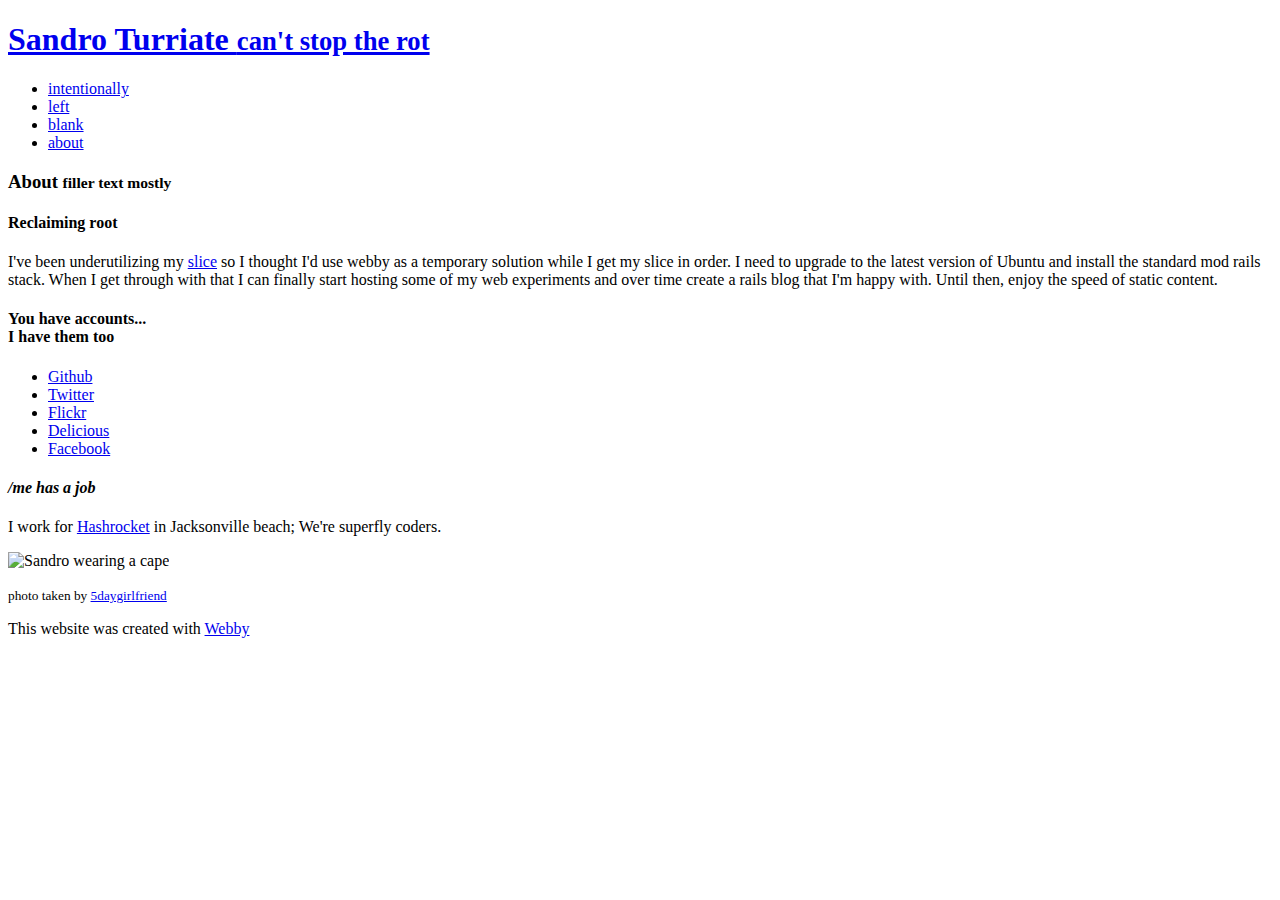
==== output/index.html @ 71629f07 "initial import" ====
<!DOCTYPE html PUBLIC "-//W3C//DTD XHTML 1.0 Strict//EN" "http://www.w3.org/TR/xhtml1/DTD/xhtml1-strict.dtd">
<html lang='en' xml:lang='en' xmlns='http://www.w3.org/1999/xhtml'>
  <head>
    <meta content='text/html;charset=UTF-8' http-equiv='content-type' />
    <meta name='author' />
    <meta content="Ruby on Rails web developer that can't stop coding" name='description' />
    <title>Sandro Turriate - can't stop the rot</title>
    <link href='/css/blueprint/screen.css' media='screen, projection' rel='stylesheet' type='text/css' />
    <link href='/css/blueprint/print.css' media='print' rel='stylesheet' type='text/css' />
    <!--[if IE]> 
      <link href='/css/blueprint/ie.css' media='screen, projection' rel='stylesheet' type='text/css' />
    <![endif]-->
    <link href='/css/coderay.css' rel='stylesheet' type='text/css' />
    <link href='/css/application.css' media='screen, projection' rel='stylesheet' type='text/css' />
  </head>
  <body>
    <div class='container'>
      <div class='span-24' id='header'>
        <div class='span-11'>
          <h1>
            <a href='/'>
              Sandro Turriate
              <small>can't stop the rot</small>
            </a>
          </h1>
        </div>
        <div class='span-12 prepend-1 last'>
          <ul>
            <li class='blog span-3'>
              <a href='#'>intentionally</a>
            </li>
            <li class='links span-3'>
              <a href='#'>left</a>
            </li>
            <li class='work span-3'>
              <a href='#'>blank</a>
            </li>
            <li class='about span-3 last'>
              <a href='#about'>about</a>
            </li>
          </ul>
        </div>
      </div>
      <div class='span-24' id='content'>
        <div class='span-24 descriptor' id='about'>
          <h3>
            About
            <small>filler text mostly</small>
          </h3>
          <div class='span-18' id='posts'>
            <div class='post span-18'>
              <div class='span-5'>
                <h4>Reclaiming root</h4>
              </div>
              <div class='span-11 prepend-1'>
                <p>
                  I've been underutilizing my
                  <a href='http://slicehost.com'>slice</a>
                  so I thought I'd use webby as a temporary solution while I get my slice in order.
                  I need to upgrade to the latest version of Ubuntu and install the standard mod rails stack.
                  When I get through with that I can finally start hosting some of my web experiments
                  and over time create a rails blog that I'm happy with.
                  Until then, enjoy the speed of static content.
                </p>
              </div>
            </div>
            <div class='post span-18'>
              <div class='span-5'>
                <h4>
                  You have accounts...
                  <br />
                  I have them too
                </h4>
              </div>
              <div class='span-11 prepend-1'>
                <ul>
                  <li>
                    <a href='http://github.com/sandro'>Github</a>
                  </li>
                  <li>
                    <a href='http://twitter.com/sandrot'>Twitter</a>
                  </li>
                  <li>
                    <a href='http://flickr.com/photos/untorn'>Flickr</a>
                  </li>
                  <li>
                    <a href='http://delicious.com/sandrot'>Delicious</a>
                  </li>
                  <li>
                    <a href='http://www.facebook.com/profile.php?id=25113331'>Facebook</a>
                  </li>
                </ul>
              </div>
            </div>
            <div class='post span-18'>
              <div class='span-5'>
                <h4>
                  <em>/me has a job</em>
                </h4>
              </div>
              <div class='span-11 prepend-1'>
                <p>
                  I work for
                  <a href='http://hashrocket.com'>Hashrocket</a>
                  in Jacksonville beach; We're superfly coders.
                </p>
              </div>
            </div>
          </div>
          <div class='span-5 last' id='photo'>
            <img alt='Sandro wearing a cape' src='/images/vinyl_crusader.jpg' />
            <p>
              <small>
                photo taken by
                <a href='http://www.flickr.com/photos/5daygirlfriend/'>5daygirlfriend</a>
              </small>
            </p>
          </div>
        </div>
      </div>
      <div class='span-24' id='footer'>
        <p>
          This website was created with
          <a href='http://webby.rubyforge.org'>Webby</a>
        </p>
      </div>
    </div>
  </body>
  <script src="http://www.google-analytics.com/urchin.js" type="text/javascript">
  </script>
  <script type="text/javascript">
  _uacct = "UA-147954-7";
  urchinTracker();
  </script>
</html>
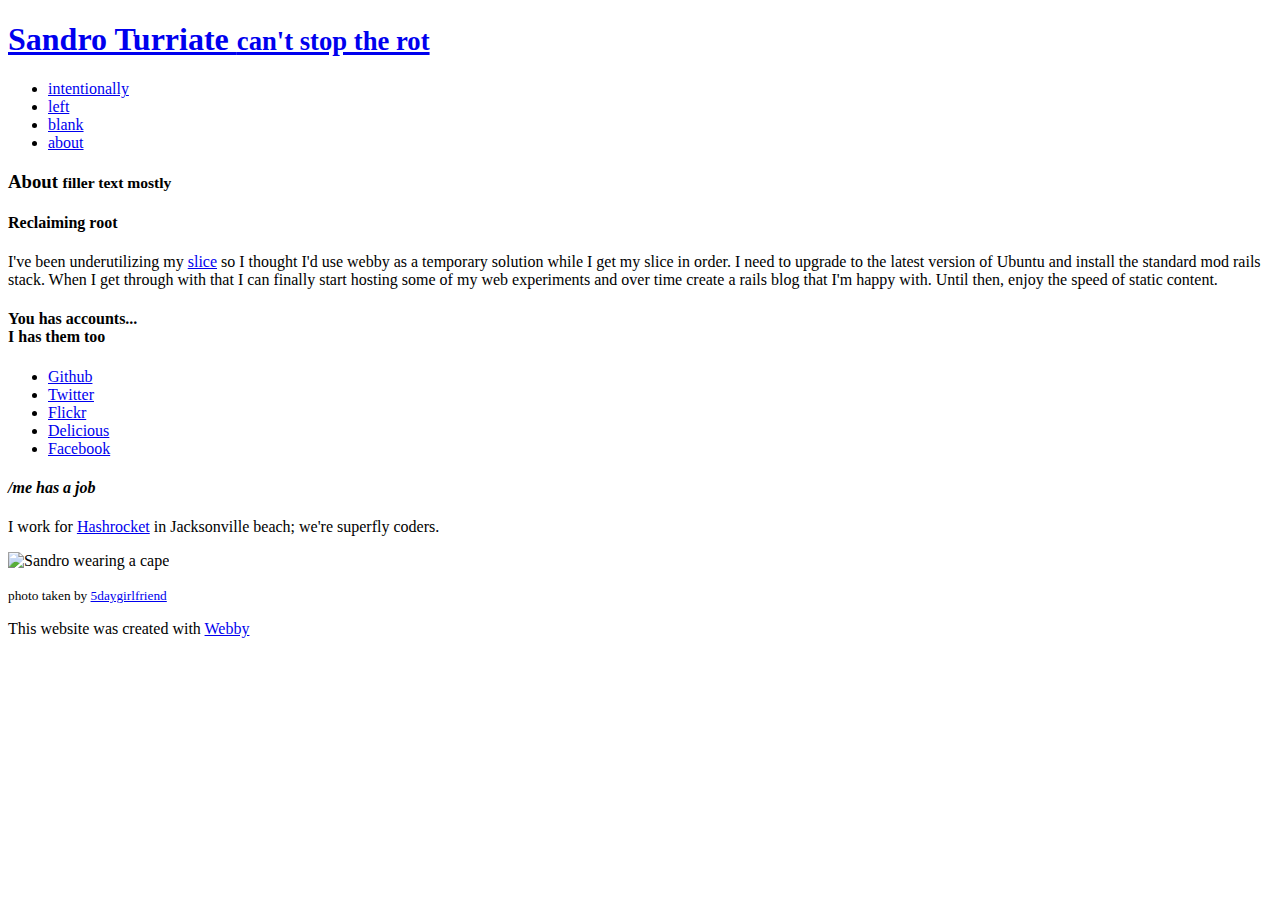
==== commit 24218f3d: "more lolcats, more grammar; weird" ====
--- a/output/index.html
+++ b/output/index.html
@@ -2,7 +2,7 @@
 <html lang='en' xml:lang='en' xmlns='http://www.w3.org/1999/xhtml'>
   <head>
     <meta content='text/html;charset=UTF-8' http-equiv='content-type' />
-    <meta name='author' />
+    <meta content='Sandro Turriate' name='author' />
     <meta content="Ruby on Rails web developer that can't stop coding" name='description' />
     <title>Sandro Turriate - can't stop the rot</title>
     <link href='/css/blueprint/screen.css' media='screen, projection' rel='stylesheet' type='text/css' />
@@ -67,9 +67,9 @@
             <div class='post span-18'>
               <div class='span-5'>
                 <h4>
-                  You have accounts...
+                  You has accounts...
                   <br />
-                  I have them too
+                  I has them too
                 </h4>
               </div>
               <div class='span-11 prepend-1'>
@@ -102,7 +102,7 @@
                 <p>
                   I work for
                   <a href='http://hashrocket.com'>Hashrocket</a>
-                  in Jacksonville beach; We're superfly coders.
+                  in Jacksonville beach; we're superfly coders.
                 </p>
               </div>
             </div>
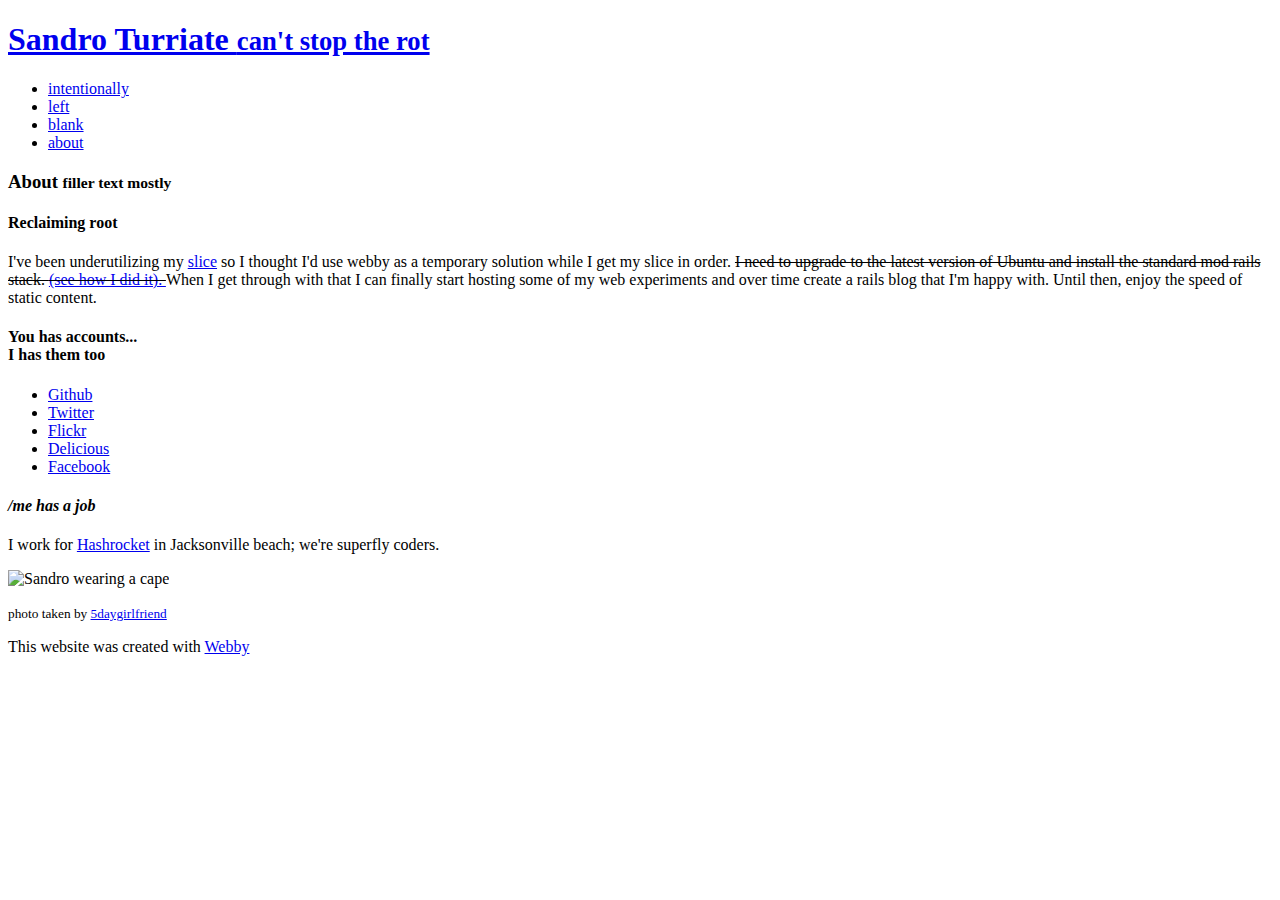
==== commit 47f99a43: "slice has been updated" ====
--- a/output/index.html
+++ b/output/index.html
@@ -57,7 +57,12 @@
                   I've been underutilizing my
                   <a href='http://slicehost.com'>slice</a>
                   so I thought I'd use webby as a temporary solution while I get my slice in order.
-                  I need to upgrade to the latest version of Ubuntu and install the standard mod rails stack.
+                  <strike>
+                    I need to upgrade to the latest version of Ubuntu and install the standard mod rails stack.
+                    <a href='http://github.com/sandro/capify_slicehost/tree/master'>
+                      (see how I did it).
+                    </a>
+                  </strike>
                   When I get through with that I can finally start hosting some of my web experiments
                   and over time create a rails blog that I'm happy with.
                   Until then, enjoy the speed of static content.
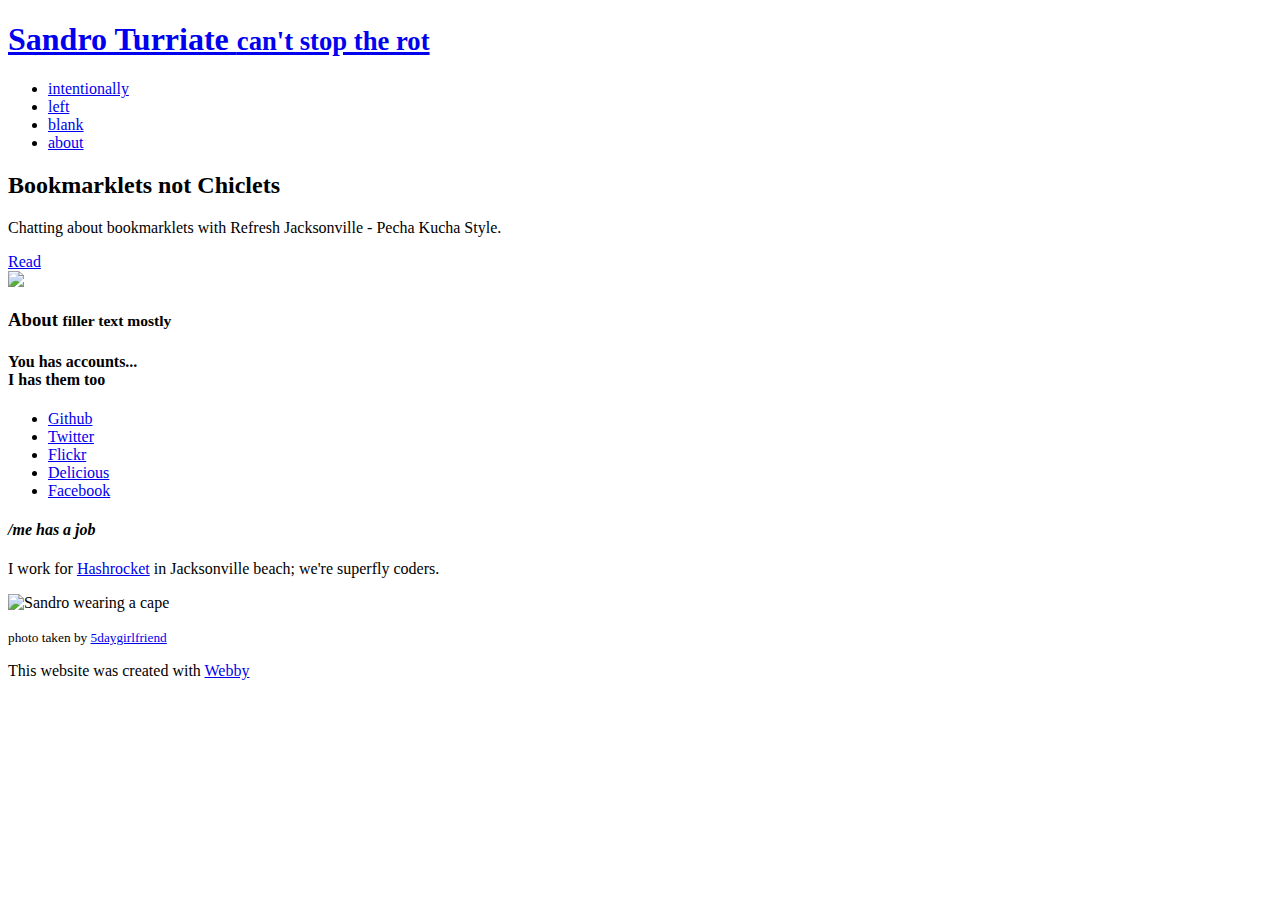
==== commit 957269c2: "bookmarklet post" ====
--- a/output/index.html
+++ b/output/index.html
@@ -3,8 +3,8 @@
   <head>
     <meta content='text/html;charset=UTF-8' http-equiv='content-type' />
     <meta content='Sandro Turriate' name='author' />
-    <meta content="Ruby on Rails web developer that can't stop coding" name='description' />
-    <title>Sandro Turriate - can't stop the rot</title>
+    <meta content='Unstoppable Ruby on Rails web developer' name='description' />
+    <title>Sandro Turriate - can't stop the rot - sandro turriate</title>
     <link href='/css/blueprint/screen.css' media='screen, projection' rel='stylesheet' type='text/css' />
     <link href='/css/blueprint/print.css' media='print' rel='stylesheet' type='text/css' />
     <!--[if IE]> 
@@ -42,33 +42,22 @@
         </div>
       </div>
       <div class='span-24' id='content'>
+        <div class='span-24' id='latest_post'>
+          <div class='span-14 append-1' id='post'>
+            <h2>Bookmarklets not Chiclets</h2>
+            <p class='summary'>Chatting about bookmarklets with Refresh Jacksonville - Pecha Kucha Style.</p>
+            <a href='/2009/jan/bookmarklets-not-chiclets.html'>Read</a>
+          </div>
+          <div class='span-9 last'>
+            <img src='/images/2009/jan/bookmarklets-not-chiclets.jpg' />
+          </div>
+        </div>
         <div class='span-24 descriptor' id='about'>
           <h3>
             About
             <small>filler text mostly</small>
           </h3>
           <div class='span-18' id='posts'>
-            <div class='post span-18'>
-              <div class='span-5'>
-                <h4>Reclaiming root</h4>
-              </div>
-              <div class='span-11 prepend-1'>
-                <p>
-                  I've been underutilizing my
-                  <a href='http://slicehost.com'>slice</a>
-                  so I thought I'd use webby as a temporary solution while I get my slice in order.
-                  <strike>
-                    I need to upgrade to the latest version of Ubuntu and install the standard mod rails stack.
-                    <a href='http://github.com/sandro/capify_slicehost/tree/master'>
-                      (see how I did it).
-                    </a>
-                  </strike>
-                  When I get through with that I can finally start hosting some of my web experiments
-                  and over time create a rails blog that I'm happy with.
-                  Until then, enjoy the speed of static content.
-                </p>
-              </div>
-            </div>
             <div class='post span-18'>
               <div class='span-5'>
                 <h4>
